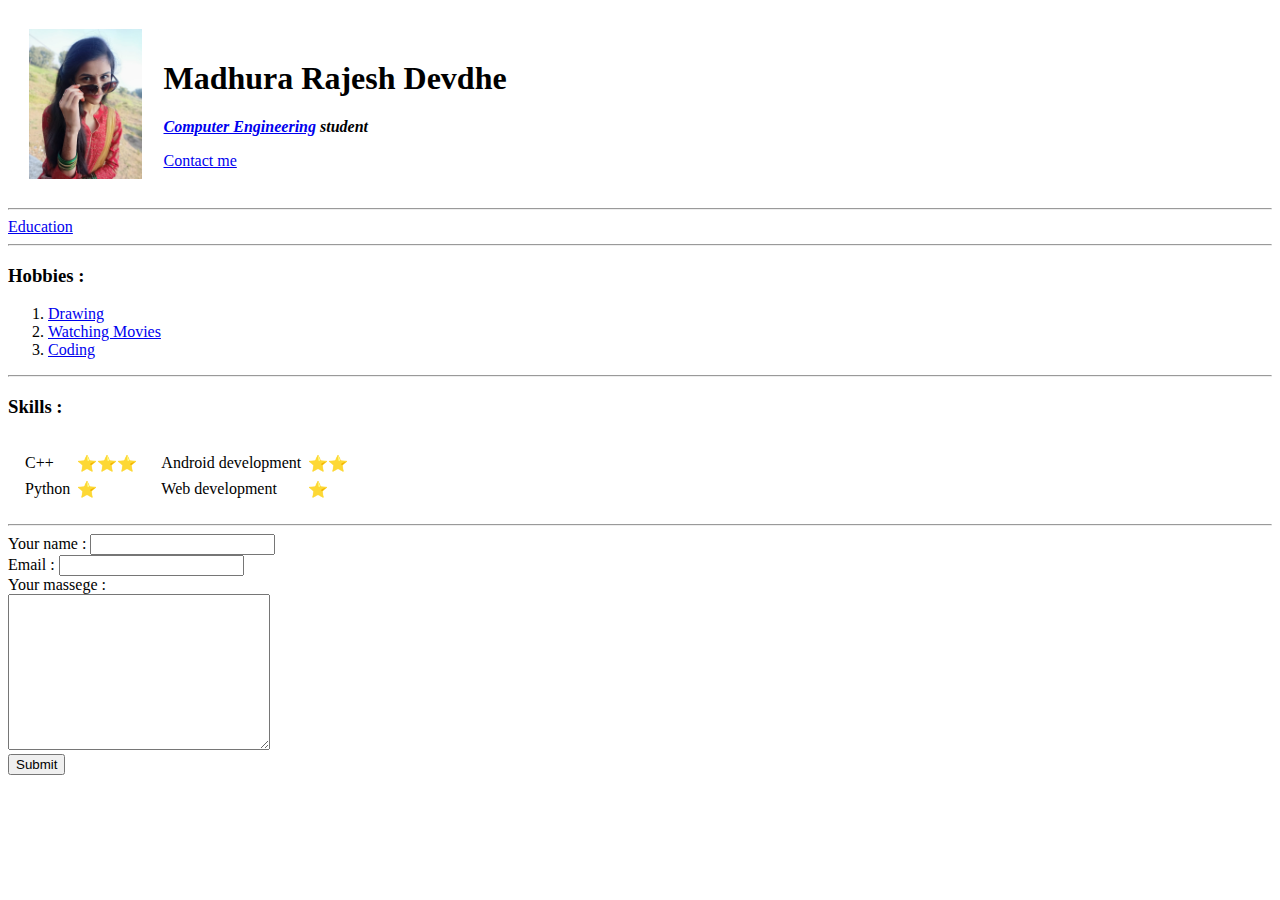
==== index.html @ 7fe3faa5 "Rename first.html to index.html" ====
<!DOCTYPE html>
<html lang="en">

<head>
    <meta charset="UTF-8">
    <title>My site ❤️</title>
</head>

<body>

    <!----------------------------------------------------------------------------------------->

    <table cellspacing="20">
        <tr>
            <td><img src="images/myphoto.jpg" alt="Madhura photo" height="150" style="vertical-align:bottom"></td>
            <td>
                <h1>Madhura Rajesh Devdhe</h1>
                <p><em><strong><a href="https://en.wikipedia.org/wiki/Computer_engineering">Computer Engineering</a>
                            student</strong></em></p><a href="contact.html">Contact me</a>
            </td>
        </tr>
    </table>
    <hr>

    <!----------------------------------------------------------------------------------------->
    
    <a href="education.html">Education</a>

    <!----------------------------------------------------------------------------------------->
    <hr>
    <h3>Hobbies :</h3>
    <ol>
        <li><a href="https://en.wikipedia.org/wiki/Drawing">Drawing</a></li>
        <li><a href="https://en.wikipedia.org/wiki/Watching_Movies">Watching Movies</a></li>
        <li><a href="https://en.wikipedia.org/wiki/Coding">Coding</a></li>
    </ol>

    <!----------------------------------------------------------------------------------------->
    <hr>
    <h3>Skills :</h3>
    <table cellspacing="10">
        <tr>
            <td>
                <table cellspacing="5">
                    <tr>
                        <td>C++</td>
                        <td>⭐⭐⭐</td>
                    </tr>
                    <tr>
                        <td>Python</td>
                        <td>⭐</td>
                    </tr>
                </table>
            </td>
            <td>
                <table cellspacing="5">
                    <tr>
                        <td>Android development</td>
                        <td>⭐⭐</td>
                    </tr>
                    <tr>
                        <td>Web development</td>
                        <td>⭐</td>
                    </tr>
                </table>
            </td>
        </tr>
    </table>
    <hr>
    <!----------------------------------------------------------------------------------------->

    <form action="mailto:mrdevdhe@gmail.com" method="post" enctype="text/plain">
        <label>Your name : </label>
        <input type="text" name="Name"><br>
        <label>Email :</label>
        <input type="email" name="Email" ><br>
        <label>Your massege :</label><br>
        <textarea name="Message" cols="30" rows="10"></textarea><br>
        <input type="submit">
    </form>
</body>

</html>
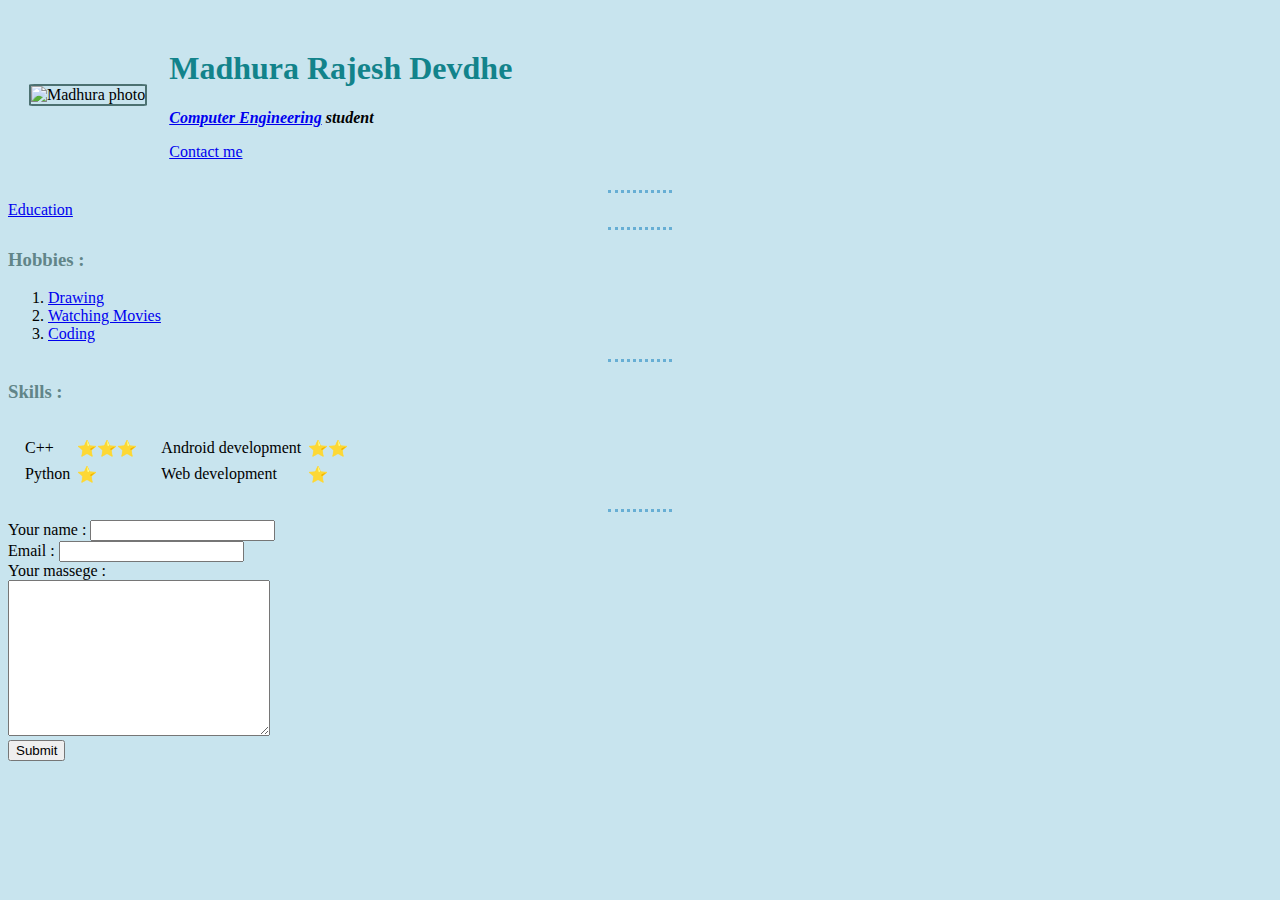
==== commit 7e54ef98: "Add files via upload" ====
--- a/index.html
+++ b/index.html
@@ -4,15 +4,19 @@
 <head>
     <meta charset="UTF-8">
     <title>My site ❤️</title>
+
+    <link rel="stylesheet" href="/css/styles.css">
+    <link rel="icon" href="/images/favicon.ico">
+
 </head>
+
+<!----------------------------------------------------------------------------------------->
 
 <body>
 
-    <!----------------------------------------------------------------------------------------->
-
     <table cellspacing="20">
         <tr>
-            <td><img src="images/myphoto.jpg" alt="Madhura photo" height="150" style="vertical-align:bottom"></td>
+            <td><img src="images/myphoto.jpg" alt="Madhura photo" height="150" style="vertical-align:bottom" ></td>
             <td>
                 <h1>Madhura Rajesh Devdhe</h1>
                 <p><em><strong><a href="https://en.wikipedia.org/wiki/Computer_engineering">Computer Engineering</a>
@@ -23,7 +27,7 @@
     <hr>
 
     <!----------------------------------------------------------------------------------------->
-    
+
     <a href="education.html">Education</a>
 
     <!----------------------------------------------------------------------------------------->
@@ -73,11 +77,11 @@
         <label>Your name : </label>
         <input type="text" name="Name"><br>
         <label>Email :</label>
-        <input type="email" name="Email" ><br>
+        <input type="email" name="Email"><br>
         <label>Your massege :</label><br>
         <textarea name="Message" cols="30" rows="10"></textarea><br>
         <input type="submit">
     </form>
 </body>
 
-</html>
+</html>--- a/css/styles.css
+++ b/css/styles.css
@@ -0,0 +1,21 @@
+body {
+    background-color: rgb(200, 228, 238);
+}
+hr{
+    border-color: rgb(103, 174, 212);
+    border-style: dotted none none;
+    border-width: 3px;
+    width: 5%;
+}
+h1{
+    color: #12838b;
+    font-family:papyrus;
+}
+h3{
+    color: #618588;
+}
+img{
+    border-radius: 5%;
+    border: 2px solid;
+    border-color: rgb(76, 113, 113);
+}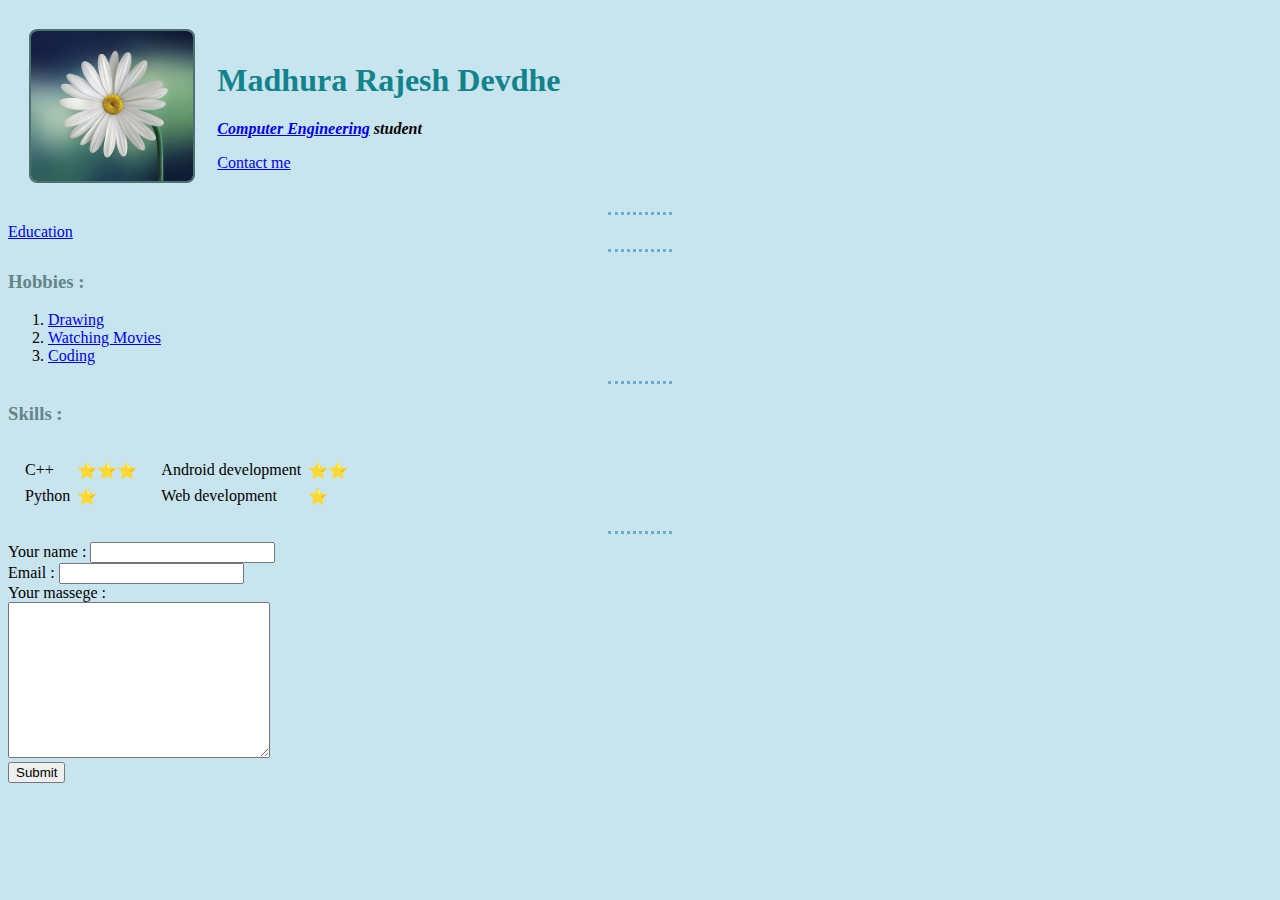
==== commit ebacde52: "Update index.html" ====
--- a/index.html
+++ b/index.html
@@ -16,7 +16,7 @@
 
     <table cellspacing="20">
         <tr>
-            <td><img src="images/myphoto.jpg" alt="Madhura photo" height="150" style="vertical-align:bottom" ></td>
+            <td><img src="images/myphoto2.jpg" alt="Madhura photo" height="150" style="vertical-align:bottom" ></td>
             <td>
                 <h1>Madhura Rajesh Devdhe</h1>
                 <p><em><strong><a href="https://en.wikipedia.org/wiki/Computer_engineering">Computer Engineering</a>
@@ -84,4 +84,4 @@
     </form>
 </body>
 
-</html>+</html>
